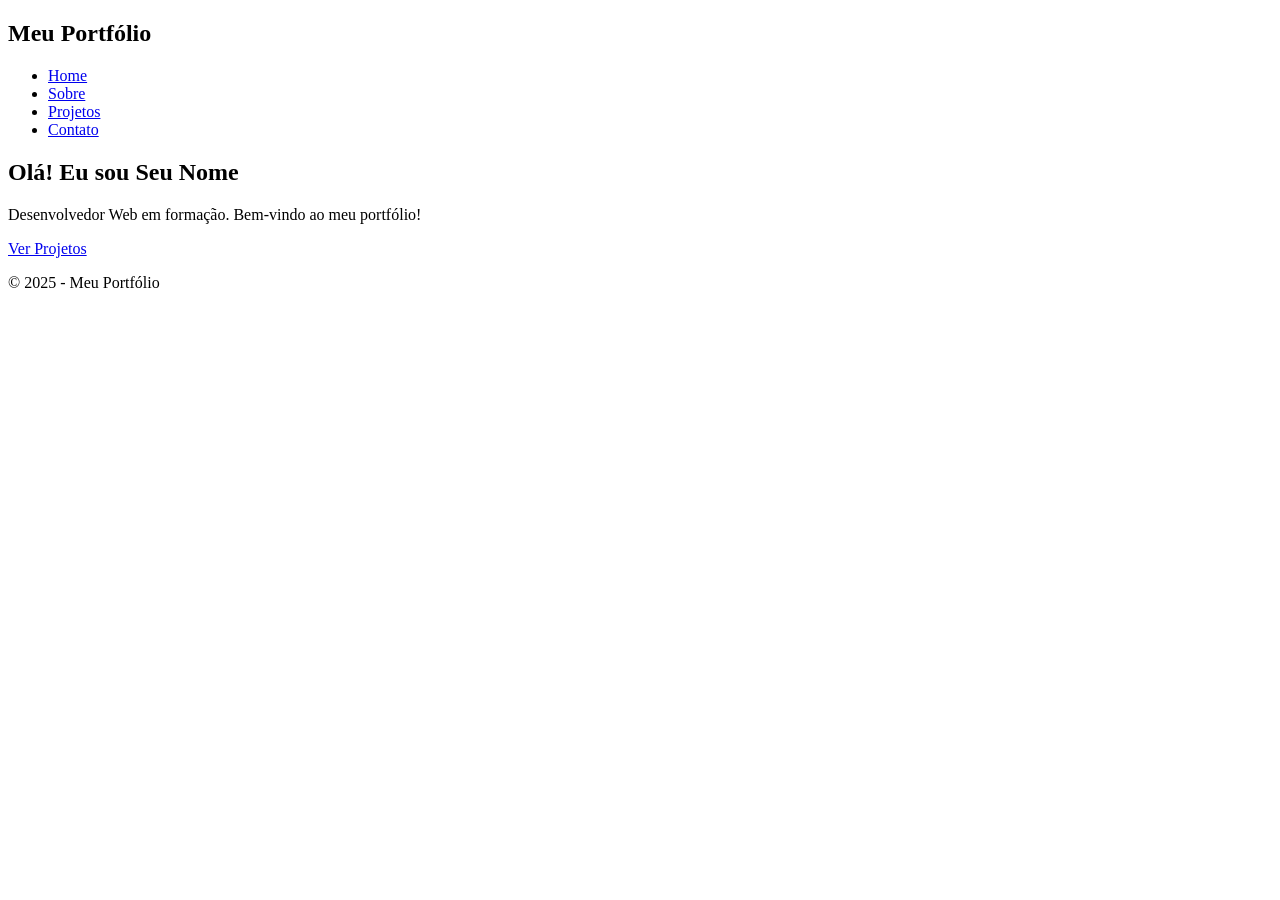
==== index.html @ 9c782775 "Add files via upload" ====
<!DOCTYPE html>
<html lang="pt-BR">
<head>
<meta charset="UTF-8"><meta name="viewport" content="width=device-width, initial-scale=1.0">
<title>Meu Portfólio - Home</title>
<link rel="stylesheet" href="css/style.css">
</head>
<body>
<header><nav><h1 class="logo">Meu Portfólio</h1>
<ul><li><a href="index.html">Home</a></li><li><a href="sobre.html">Sobre</a></li><li><a href="projetos.html">Projetos</a></li><li><a href="contato.html">Contato</a></li></ul>
</nav></header>
<main class="hero"><div class="hero-text"><h2>Olá! Eu sou <span>Seu Nome</span></h2><p>Desenvolvedor Web em formação. Bem-vindo ao meu portfólio!</p><a href="projetos.html" class="btn">Ver Projetos</a></div></main>
<footer><p>© 2025 - Meu Portfólio</p></footer>
</body></html>
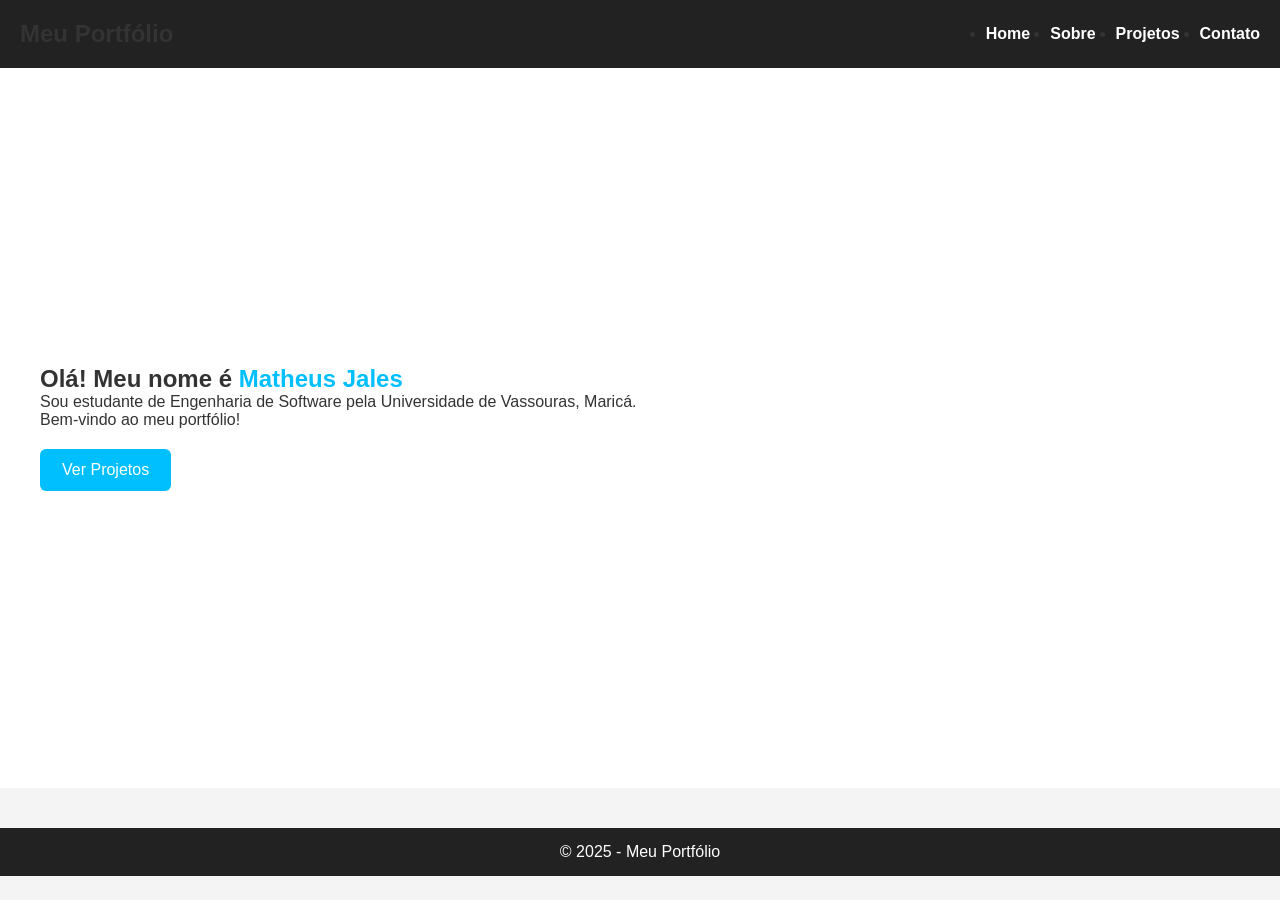
==== commit 17a9a2f4: "Add files via upload" ====
--- a/index.html
+++ b/index.html
@@ -1,14 +1,38 @@
 <!DOCTYPE html>
 <html lang="pt-BR">
+
 <head>
-<meta charset="UTF-8"><meta name="viewport" content="width=device-width, initial-scale=1.0">
-<title>Meu Portfólio - Home</title>
-<link rel="stylesheet" href="css/style.css">
+    <meta charset="UTF-8">
+    <meta name="viewport" 
+    content="width=device-width, initial-scale=1.0">
+    <title>Meu Portfólio - Home</title>
+    <link rel="stylesheet" href="css/style.css">
 </head>
+
 <body>
-<header><nav><h1 class="logo">Meu Portfólio</h1>
-<ul><li><a href="index.html">Home</a></li><li><a href="sobre.html">Sobre</a></li><li><a href="projetos.html">Projetos</a></li><li><a href="contato.html">Contato</a></li></ul>
-</nav></header>
-<main class="hero"><div class="hero-text"><h2>Olá! Eu sou <span>Seu Nome</span></h2><p>Desenvolvedor Web em formação. Bem-vindo ao meu portfólio!</p><a href="projetos.html" class="btn">Ver Projetos</a></div></main>
-<footer><p>© 2025 - Meu Portfólio</p></footer>
-</body></html>+    <header>
+        <nav>
+            <h1 class="logo">Meu Portfólio</h1>
+            <ul>
+                <li><a href="index.html">Home</a></li>
+                <li><a href="sobre.html">Sobre</a></li>
+                <li><a href="projetos.html">Projetos</a></li>
+                <li><a href="contato.html">Contato</a></li>
+            </ul>
+        </nav>
+    </header>
+    <main class="hero">
+        <div class="hero-text">
+            <h2>Olá! Meu nome é <span>Matheus Jales</span></h2>
+            <p>Sou estudante de Engenharia de Software pela Universidade de Vassouras, Maricá. Bem-vindo ao meu
+                portfólio!</p>
+            <a href="projetos.html" class="btn">Ver
+                Projetos</a>
+        </div>
+    </main>
+    <footer>
+        <p>© 2025 - Meu Portfólio</p>
+    </footer>
+</body>
+
+</html>
--- a/css/style.css
+++ b/css/style.css
@@ -0,0 +1,148 @@
+* {
+    margin: 0;
+    padding: 0;
+    box-sizing: border-box;
+}
+
+body {
+    font-family: Arial;
+    background: #f4f4f4;
+    color: #333;
+}
+
+header {
+    background: #222;
+    padding: 20px;
+}
+
+nav {
+    display: flex;
+    justify-content: space-between;
+    align-items: center;
+}
+
+nav ul {
+    display: flex;
+    gap: 20px;
+}
+
+nav a {
+    color: white;
+    text-decoration: none;
+    font-weight: bold;
+}
+
+nav a:hover {
+    color: #00bfff;
+}
+
+.hero {
+    height: 80vh;
+    display: flex;
+    align-items: center;
+    padding: 40px;
+    background: white;
+}
+
+.hero-text {
+    max-width: 600px;
+}
+
+.hero-text span {
+    color: #00bfff;
+    font-weight: bold;
+}
+
+.btn {
+    display: inline-block;
+    margin-top: 20px;
+    padding: 12px 22px;
+    background: #00bfff;
+    color: white;
+    border-radius: 6px;
+    text-decoration: none;
+}
+
+.btn:hover {
+    background: #0090cc;
+}
+
+.sobre {
+    padding: 40px;
+}
+
+.sobre-container {
+    display: flex;
+    gap: 20px;
+    align-items: center;
+}
+
+.sobre img {
+    width: 180px;
+    border-radius: 10px;
+}
+
+.proj-grid {
+    display: grid;
+    grid-template-columns: repeat(auto-fit, minmax(280px, 1fr));
+    gap: 20px;
+    padding: 40px;
+}
+
+.card {
+    background: white;
+    border-radius: 10px;
+    padding: 15px;
+    box-shadow: 0 0 10px #0002;
+}
+
+.card img {
+    width: 100%;
+    border-radius: 10px;
+}
+
+form {
+    display: flex;
+    flex-direction: column;
+    gap: 15px;
+    padding: 40px;
+}
+
+input,
+textarea {
+    padding: 12px;
+    border-radius: 6px;
+    border: 1px solid #ccc;
+}
+
+button {
+    padding: 12px;
+    background: #00bfff;
+    color: white;
+    border: none;
+    border-radius: 6px;
+}
+
+button:hover {
+    background: #0090cc;
+}
+
+footer {
+    background: #222;
+    color: white;
+    padding: 15px;
+    text-align: center;
+    margin-top: 40px;
+}
+
+@media(max-width:768px) {
+    .sobre-container {
+        flex-direction: column;
+        text-align: center;
+    }
+
+    nav ul {
+        flex-direction: column;
+        margin-top: 10px;
+    }
+}
